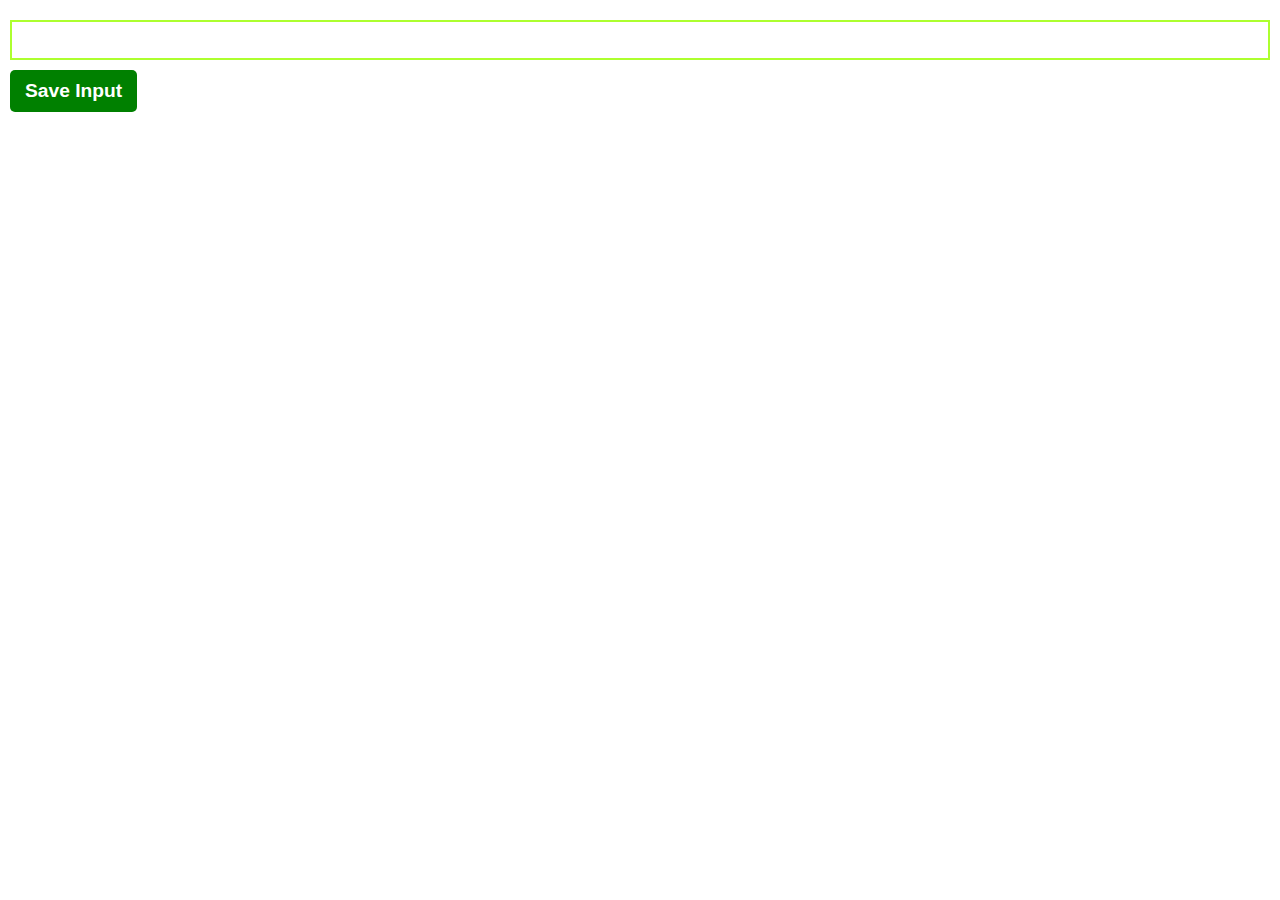
==== ChromeExtension/index.html @ d7c7fc04 "initial design" ====
<!DOCTYPE html>
<html lang="en">
<head>
    <meta charset="UTF-8">
    <meta http-equiv="X-UA-Compatible" content="IE=edge">
    <meta name="viewport" content="width=, initial-scale=1.0">
    <link rel="stylesheet" href="style.css">
    <title>Document</title>
</head>
<body>
    <input id="input-el" type="text">
    <button id="input-btn">Save Input</button>
    <script src="script.js"></script>
</body>
</html>
---- ChromeExtension/style.css ----
body{
    margin:0px;
    padding: 10px;
    font-family: Arial, Helvetica, sans-serif;

}
#input-el{
    display: block;
    margin-top:10px; 
    width:100%;
    box-sizing: border-box;
    height: 40px;
    border:2px solid;
    border-color: greenyellow;
}
#input-btn{
    margin-top: 10px;
    padding:10px 15px;
    display: block;
    border: none;
    border-radius: 5px;
    background-color: green;
    color: white;
    font-size: 1.2rem;
    font-weight: bold;
}
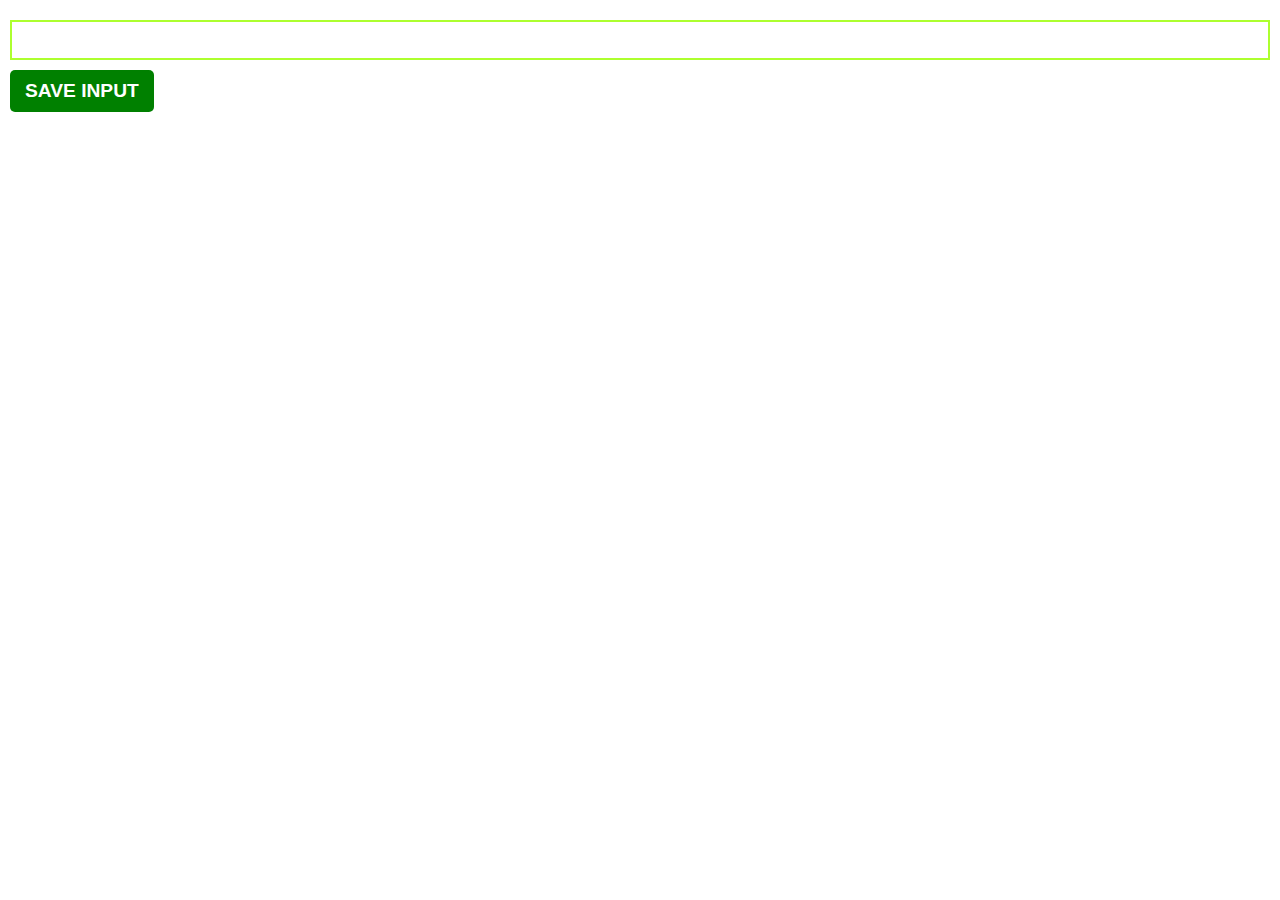
==== commit 87bcda86: "Update index.html" ====
--- a/ChromeExtension/index.html
+++ b/ChromeExtension/index.html
@@ -2,14 +2,13 @@
 <html lang="en">
 <head>
     <meta charset="UTF-8">
-    <meta http-equiv="X-UA-Compatible" content="IE=edge">
-    <meta name="viewport" content="width=, initial-scale=1.0">
     <link rel="stylesheet" href="style.css">
     <title>Document</title>
 </head>
 <body>
     <input id="input-el" type="text">
-    <button id="input-btn">Save Input</button>
+    <button id="input-btn">SAVE INPUT</button>
+    <ul id="ulel"></ul>
     <script src="script.js"></script>
 </body>
-</html>+</html>
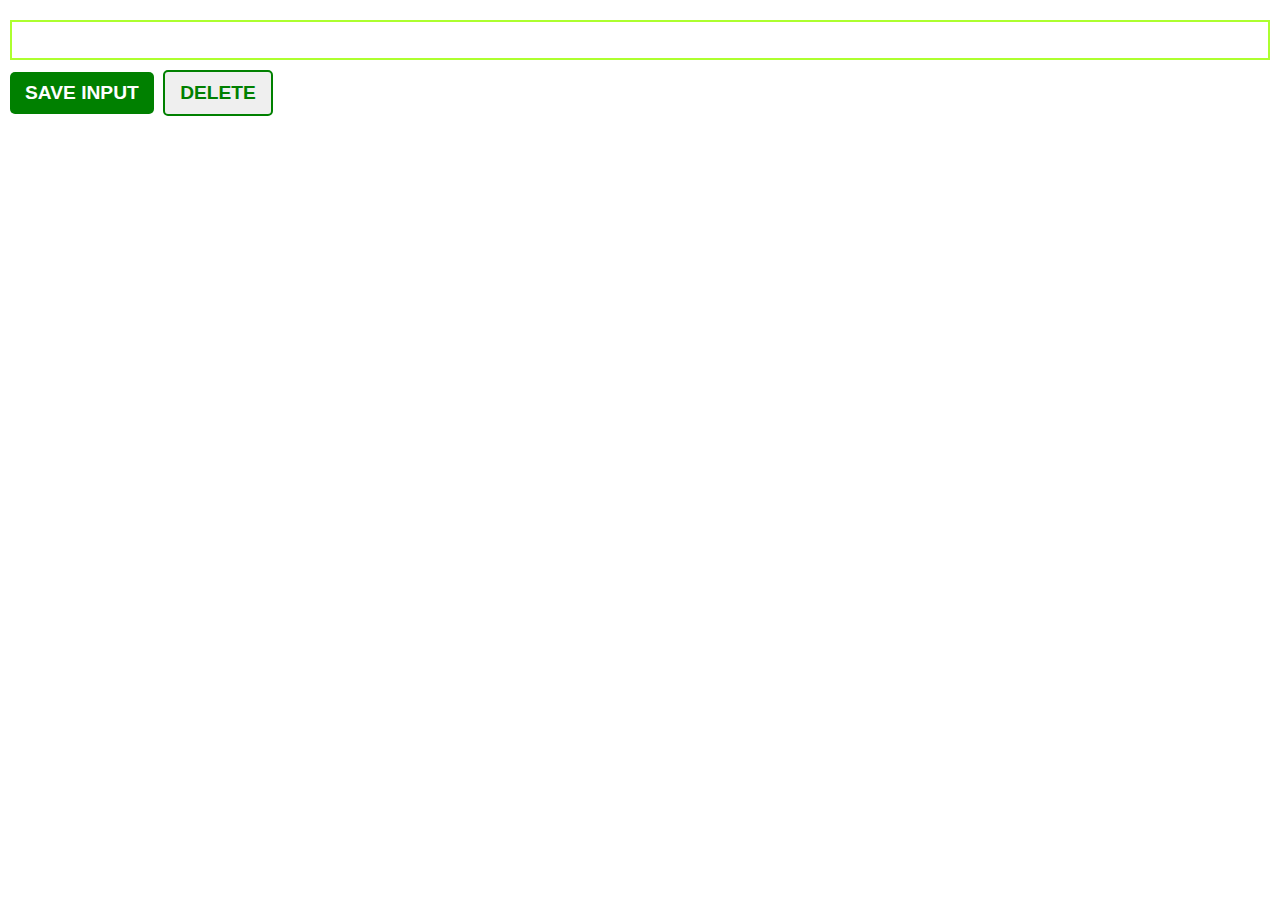
==== commit cdc6ab5e: "Added as a extension in browser" ====
--- a/ChromeExtension/index.html
+++ b/ChromeExtension/index.html
@@ -8,7 +8,8 @@
 <body>
     <input id="input-el" type="text">
     <button id="input-btn">SAVE INPUT</button>
+    <button id="delete-btn">DELETE</button>
     <ul id="ulel"></ul>
     <script src="script.js"></script>
 </body>
-</html>
+</html>--- a/ChromeExtension/style.css
+++ b/ChromeExtension/style.css
@@ -2,7 +2,7 @@
     margin:0px;
     padding: 10px;
     font-family: Arial, Helvetica, sans-serif;
-
+    min-width: 400px;
 }
 #input-el{
     display: block;
@@ -16,7 +16,7 @@
 #input-btn{
     margin-top: 10px;
     padding:10px 15px;
-    display: block;
+    display: inline-block;
     border: none;
     border-radius: 5px;
     background-color: green;
@@ -24,3 +24,27 @@
     font-size: 1.2rem;
     font-weight: bold;
 }
+#delete-btn{
+    margin-top: 10px;
+    margin-left:5px;
+    padding:10px 15px;
+    display:inline-block;
+    border: 2px solid;
+    border-color: green;
+    border-radius: 5px;
+    color: green;
+    font-size: 1.2rem;
+    font-weight: bold;
+}
+
+a{
+    color: green;
+}
+ul{
+    list-style: none;
+    margin-top: 10px;
+    padding-left: 0px;
+}
+li{
+    margin-top: 5px;
+}